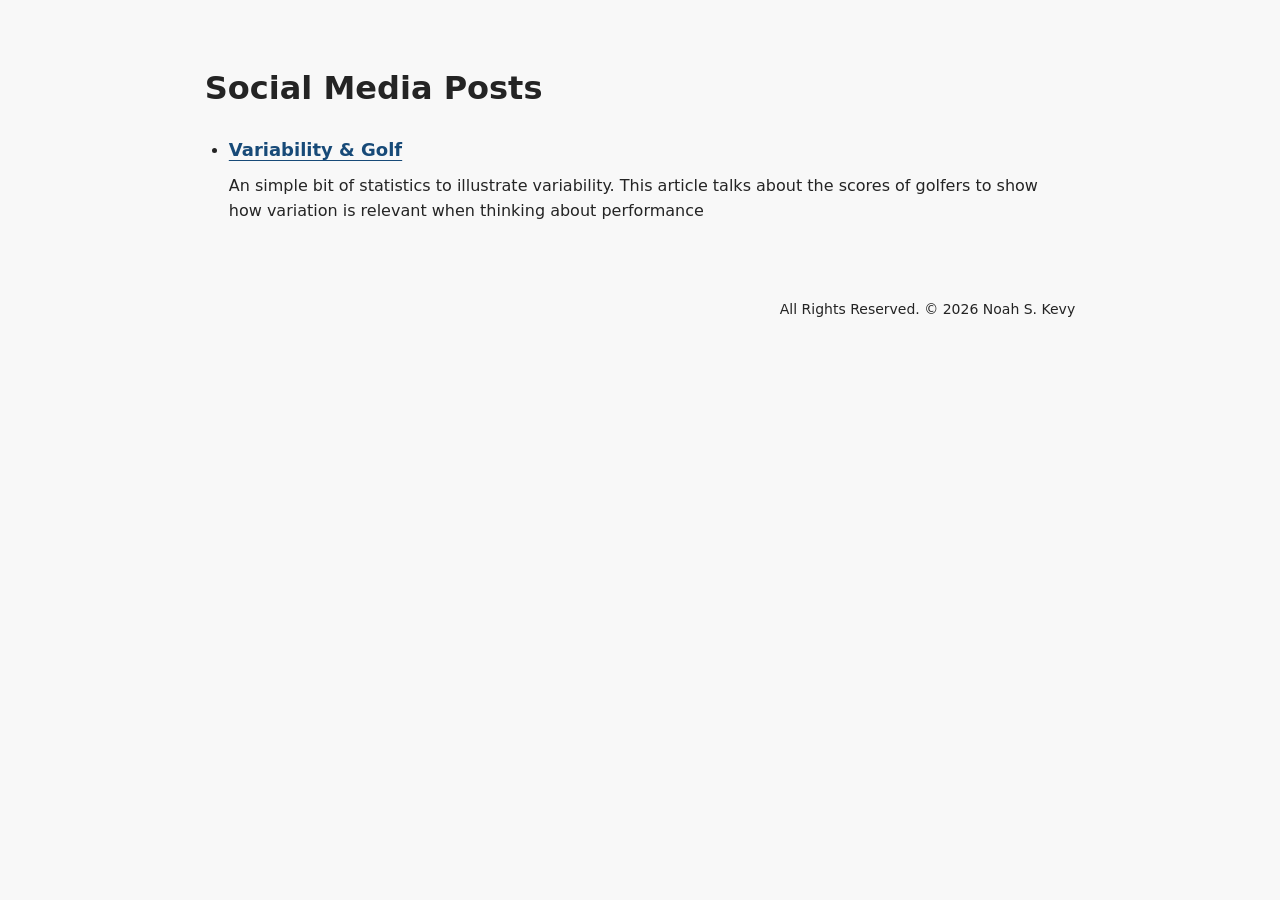
==== index.html @ 3b1db098 "add project 0001. update README" ====
<!doctype html>
<html lang="en">
  <head>
    <meta charset="utf-8">
    <meta name="viewport" content="width=device-width, initial-scale=1">
    <meta name="description" content="Browse code and content shared by Noah S. Kevy on social media.">
    <title>Social Media Posts | Noah S. Kevy</title>
    <style>
      * {
        box-sizing: border-box;
      }

      body {
        margin: 0;
        background: #f8f8f8;
        color: #242424;
        font-family: system-ui, sans-serif;
        line-height: 1.6;
        overflow-wrap: anywhere;
      }

      main,
      footer {
        width: 68%;
        margin-inline: auto;
      }

      main {
        padding-block: 3rem 2rem;
      }

      h1 {
        line-height: 1.2;
      }

      a {
        color: #174a78;
        text-decoration: underline;
        text-underline-offset: 0.2em;
      }

      a:visited {
        color: #603b78;
      }

      a:hover {
        text-decoration-thickness: 0.15em;
      }

      a:focus-visible {
        outline: 3px solid #242424;
        outline-offset: 4px;
        border-radius: 2px;
      }

      .post-list {
        padding-inline-start: 1.5rem;
      }

      .post-list li {
        margin-block: 1.5rem;
      }

      .post-list a {
        display: inline-block;
        padding-block: 0.25rem;
        font-size: 1.125rem;
        font-weight: 600;
      }

      .post-list p {
        margin-block: 0.25rem 0;
      }

      footer {
        padding-block: 1rem 2rem;
        text-align: right;
      }

      footer small {
        font-size: 0.875rem;
      }

      @media (max-width: 48rem) {
        main,
        footer {
          width: 91%;
        }

        main {
          padding-block-start: 1.5rem;
        }
      }
    </style>
  </head>
  <body>
    <main id="main-content">
      <h1>Social Media Posts</h1>
      <!-- The builder supplies li elements containing a title link and a description paragraph. -->
      <ul class="post-list">
        <li><a href="posts/0001/">Variability &amp; Golf</a><p>An simple bit of statistics to illustrate variability. This article talks about the scores of golfers to show how variation is relevant when thinking about performance</p></li>
      </ul>
    </main>
    <footer>
      <small>All Rights Reserved. © 2026 Noah S. Kevy</small>
    </footer>
  </body>
</html>
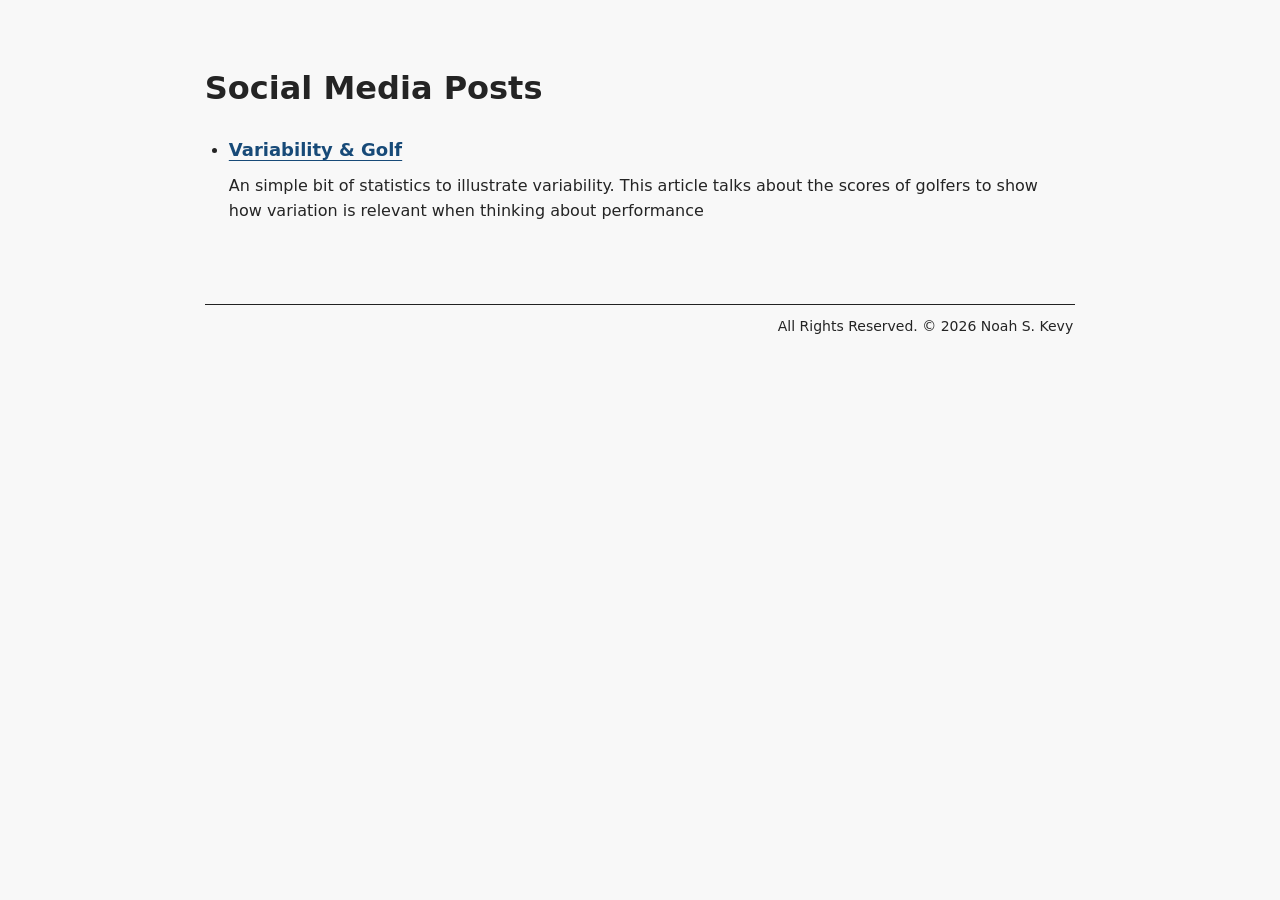
==== commit 433018fc: "modify template index" ====
--- a/index.html
+++ b/index.html
@@ -79,6 +79,13 @@
 
       footer small {
         font-size: 0.875rem;
+        padding-right: 2px;
+      }
+
+      footer hr {
+        background-color: #222;
+        height: 1px;
+        border: none;
       }
 
       @media (max-width: 48rem) {
@@ -98,10 +105,14 @@
       <h1>Social Media Posts</h1>
       <!-- The builder supplies li elements containing a title link and a description paragraph. -->
       <ul class="post-list">
-        <li><a href="posts/0001/">Variability &amp; Golf</a><p>An simple bit of statistics to illustrate variability. This article talks about the scores of golfers to show how variation is relevant when thinking about performance</p></li>
+        <li>
+          <a href="posts/0001/">Variability &amp; Golf</a>
+          <p>An simple bit of statistics to illustrate variability. This article talks about the scores of golfers to show how variation is relevant when thinking about performance</p>
+        </li>
       </ul>
     </main>
     <footer>
+      <hr>
       <small>All Rights Reserved. © 2026 Noah S. Kevy</small>
     </footer>
   </body>
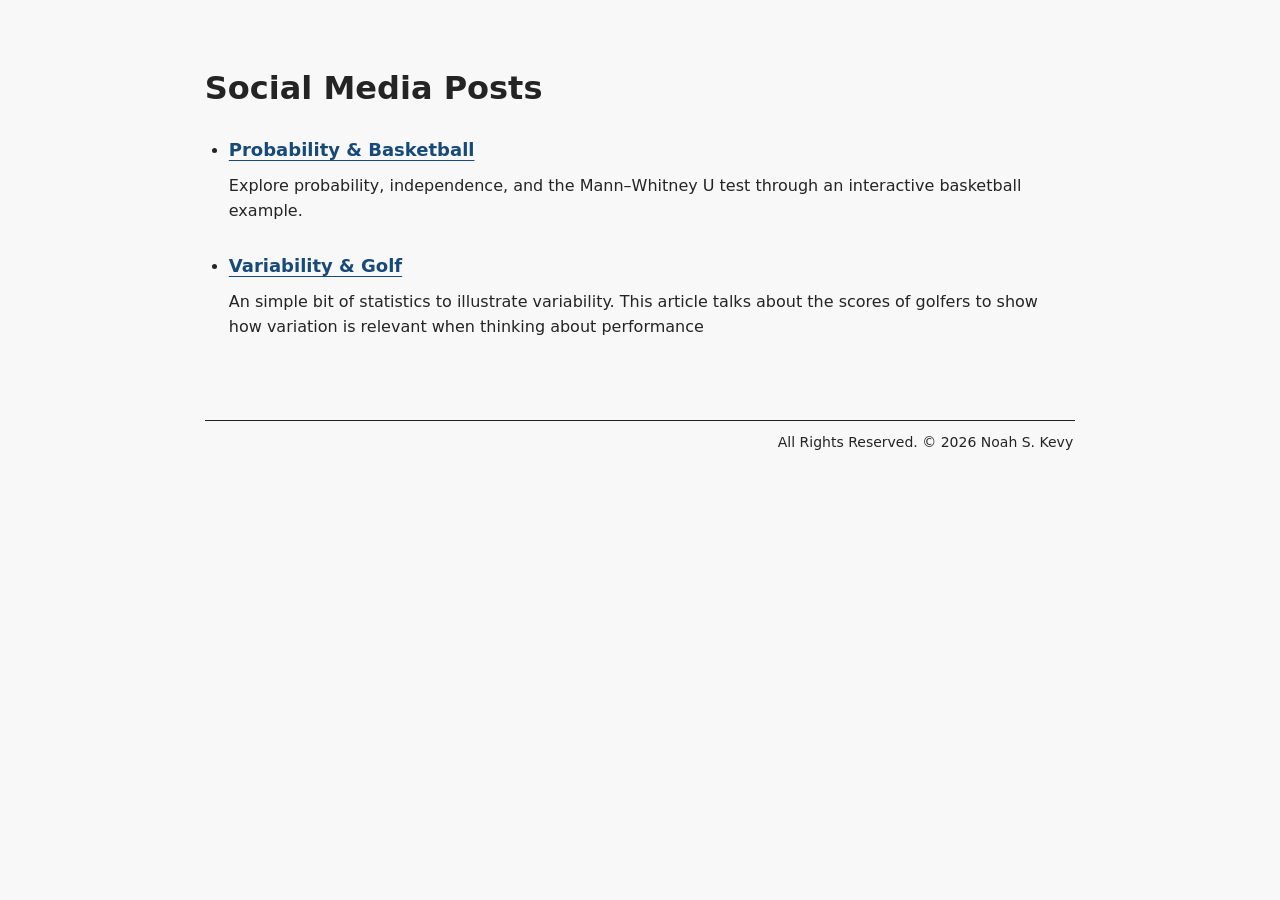
==== commit 8f7b5f35: "publish 0002 with open graph tags" ====
--- a/index.html
+++ b/index.html
@@ -83,9 +83,9 @@
       }
 
       footer hr {
+        border: none;
+        height: 1px;
         background-color: #222;
-        height: 1px;
-        border: none;
       }
 
       @media (max-width: 48rem) {
@@ -106,6 +106,10 @@
       <!-- The builder supplies li elements containing a title link and a description paragraph. -->
       <ul class="post-list">
         <li>
+          <a href="posts/0002/">Probability &amp; Basketball</a>
+          <p>Explore probability, independence, and the Mann–Whitney U test through an interactive basketball example.</p>
+        </li>
+        <li>
           <a href="posts/0001/">Variability &amp; Golf</a>
           <p>An simple bit of statistics to illustrate variability. This article talks about the scores of golfers to show how variation is relevant when thinking about performance</p>
         </li>
